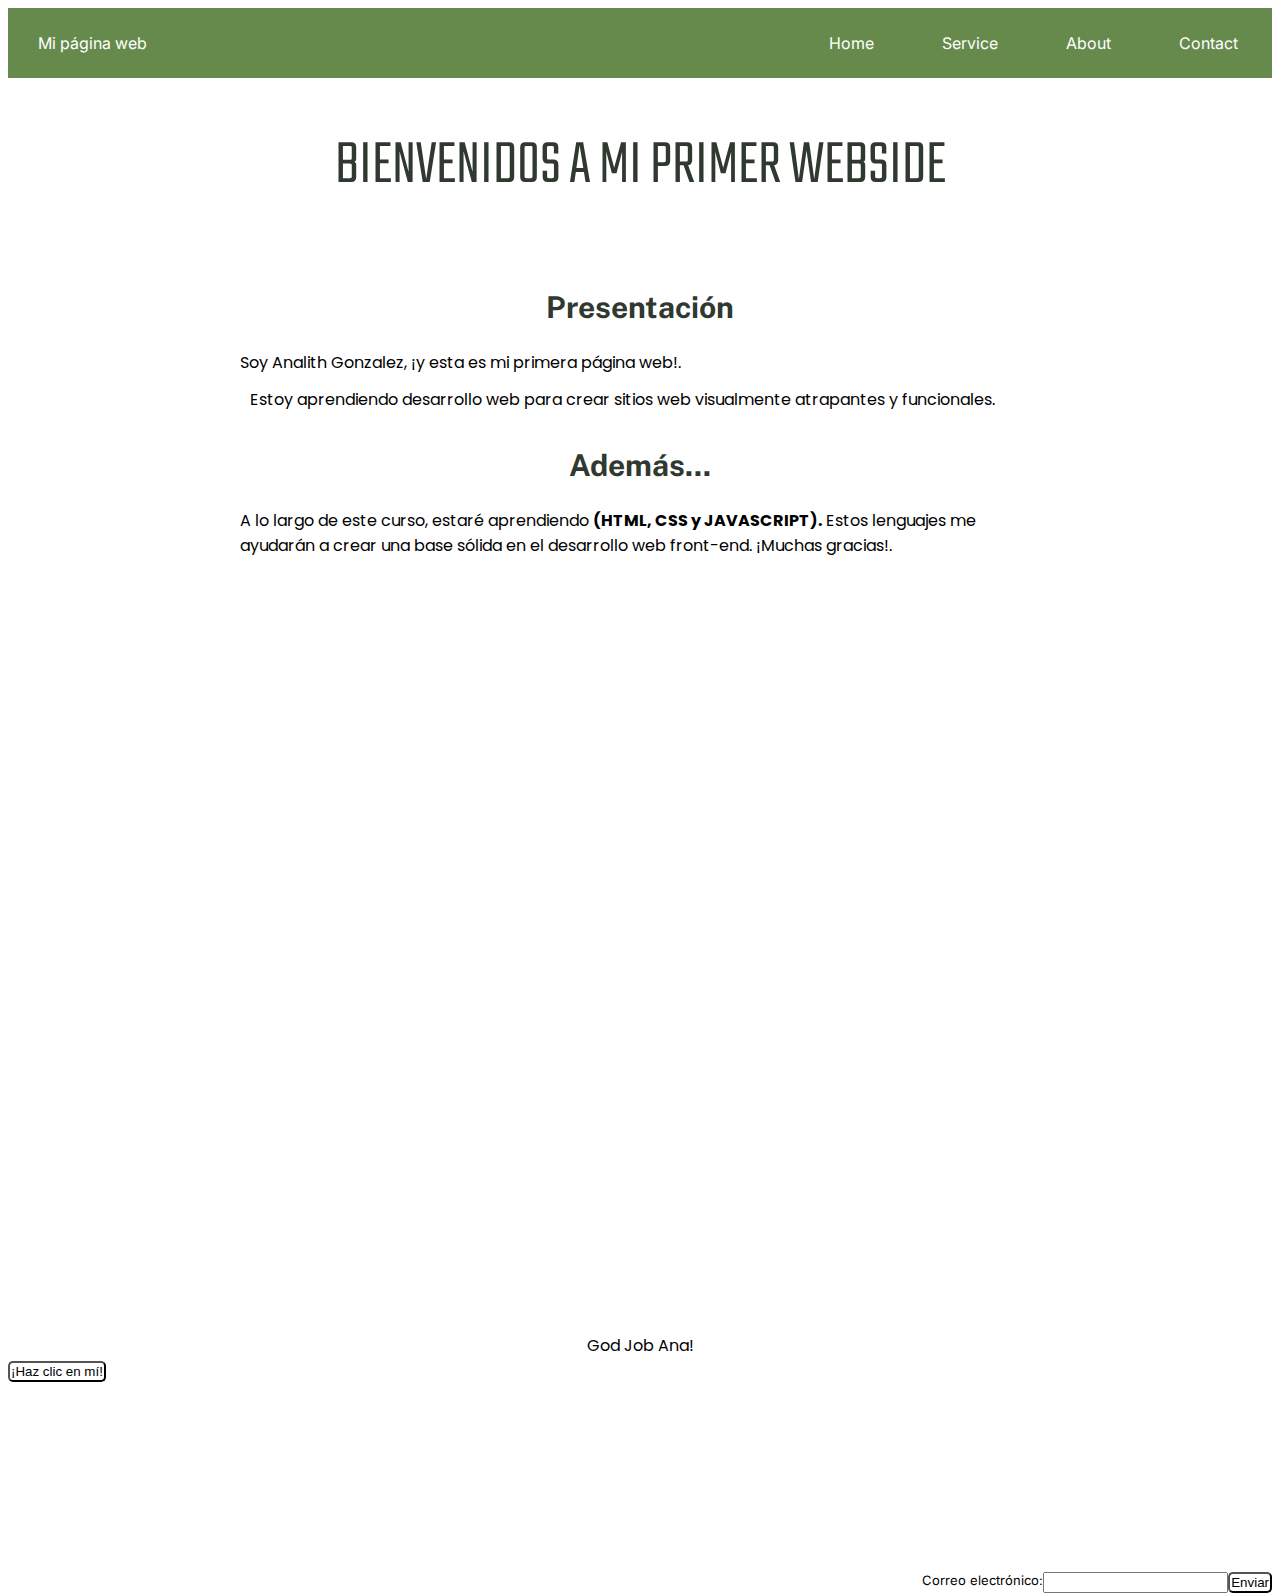
==== index.html @ 4dfef411 "Initial commit" ====
<!DOCTYPE html> 
<html>
<head>
  <title>Mi primer webside</title>
  <link rel="stylesheet" type="text/css" href="style.css">
  <link href="https://fonts.googleapis.com/css2?family=Poppins:wght@300&display=swap" rel="stylesheet">
  <link href="https://fonts.googleapis.com/css2?family=Inter:wght@500&family=Poppins:wght@300&display=swap" rel="stylesheet">
  <link href="https://fonts.googleapis.com/css2?family=Teko:wght@600&display=swap" rel="stylesheet">
  <link href="https://fonts.googleapis.com/css2?family=Public+Sans:wght@700&display=swap" rel="stylesheet">
 </head>
<body>
  <nav class="navbar" role="navigation"></nav>
  <div class="container-nav">
    <nav class="navbar">
      <a href="#" class="brand">Mi página web</a>
      <ul class="nav-links">
        <li><a href="home.html">Home</a></li>
        <li> <a href="service.html">Service</a></li>
        <li><a href="about.html">About</a></li>
        <li> <a href="contact.html">Contact</a></li>
      </ul>
    </nav>
  <main></main>
    <button class="button-menu-toggle">Menu</button>
  </div> 
  <h1> BIENVENIDOS A MI PRIMER WEBSIDE</h1> 
      <div class="container">
    <div class="row"></div> 
    <div class="column"></div>
    <main>
      <section>
    <h2> Presentación</h2>
   <p>Soy Analith Gonzalez, ¡y esta es mi primera página web!. </p>
   <div class="column">
    <p> Estoy aprendiendo desarrollo web para crear sitios web visualmente atrapantes y funcionales.
    </section>
    <section>
    <h2>Además...</h2>
    A lo largo de este curso, estaré aprendiendo <strong>(HTML, CSS y JAVASCRIPT).</strong> Estos lenguajes me ayudarán a crear una base sólida en el desarrollo web front-end.
    ¡Muchas gracias!.</p> </div>
  </section>
</div>
<div class="video-container">
  <iframe width="560" height="315" src="https://www.youtube.com/embed/UGszprHHdHA" title="YouTube video player" frameborder="0" allow="accelerometer; autoplay; clipboard-write; encrypted-media; gyroscope; picture-in-picture; web-share" allowfullscreen></iframe>
  <iframe width="560" height="315" src="https://www.youtube.com/embed/CmlnO1EwCT4" title="YouTube video player" frameborder="0" allow="accelerometer; autoplay; clipboard-write; encrypted-media; gyroscope; picture-in-picture; web-share" allowfullscreen></iframe>
</div>
<footer>God Job Ana!</footer>
<button onclick="showAlert()" aria-label="¡Haz clic en mí!">¡Haz clic en mí!</button>
<form id="myForm">
    <label for="email">Correo electrónico:</label>
    <input type="email" id="email" name="email" required>
    <button type="submit">Enviar</button>
     </form>
   <script src="script.js"></script>
</body>
</html>
---- style.css ----
body{
    background-color: #FFFFFF;
    color: black; 
    font-family: 'Poppins', sans-serif;
 }
 h1{
    font-family: 'Teko', sans-serif;
    color: #303930;
    text-align: center;
    font-size: 4rem;
    font-weight: 100;
    padding: 0%;
 }
  h2{
    font-family:  'Public Sans', sans-serif;
    color: #303930; 
    text-align:center;
    font-size: 30px;
   
  }
 p{
   font-family:'Poppins';
   font-size: medium;
   color: black;
   margin-top: 1px;
   margin-bottom: 1px;
   text-align: justify;
 }
 p3{
  margin-top: 1px;
  margin-bottom: 1px;
 }
 h3{
    font-family:'Franklin Gothic Medium', 'Arial Narrow', Arial, sans-serif;
    color:#303930; 
    font-size: 20px;
 }
 input type{
    background-color: white;
    padding: 1px;
    border: solid 1px black;
    
 }
 button{
    font-family: 'Inter', sans-serif;
   background-color: white;
    padding: 1px;
    font-family: arial;
    border-radius: 5px;
 }
 .container {
   max-width: 800px;
   margin-top: -105px;
   margin-left: auto;
   margin-right: auto;
   padding: 94px;
 }
 .row {
   display: flex;
   flex-wrap: wrap;
 }
 .column {
   flex: 1;
   padding: 10px;
 }
 .videos{
  display: flex;
  justify-content: center;
 }
 @media (max-width: 600px) {
   .column {
     flex: 100%;
   }
 }
 form {
  font-family: 'Inter', sans-serif;
  font-size: small;
  display: flex;
  justify-content: flex-end;
  transform: translateY(900%);
 }
 .container-nav {
  display: flex;
  padding: 10px;
  height: 50px;
  background-color: #668A4C;
}
.navbar {
  display: flex;
  justify-content: space-between;
  width: 100%;
}
.brand {
  display: flex;
  align-items: center;
}
li>a {
  padding: 8px 24px;
}
li {
  list-style-type: none;
  font-family: 'Inter', sans-serif;
  font-size: medium;
}
a {
  color: white;
  text-decoration:none;
  font-family: 'Inter', sans-serif;
  margin-left: 20px;
}
.nav-links {
  display: flex;
  align-items: center;
}
.button-menu-toggle {
  display: none;
}
.imagenes{
  display: flex;
  flex-wrap: wrap;
  justify-content: center;
  gap: 20px; 
 }
 .video-container{
  display: flex;
  flex-direction: column;
  align-items: center;
  gap: 50px;

 }
 footer{
  display:flex ;
  justify-content: center;
 }
@media (max-width: 768px) {
  .column {
    flex: 100%;
  }

  .nav-links {
    display: none;
  }

  .button-menu-toggle {
    display: block;
    background-color: white;
    border:none;
    border-radius: 30px;
    padding: 0 14px;
    font-family: 'Inter', sans-serif;
    font-weight: bold;
    font-size: 15px;

  }
 
  .nav-links.nav-links-responsive {
    position: absolute;
    display: flex;
    background-color: rgba(20,20,20,0.95);
    width: 100%;
    height: 100%;
    top: 70px;
    left: 0;
    flex-direction: column;
    padding-top: 200px;
    align-items: center;
    gap:70px;
    font-size: 40px;
  }
 .imagenes{
  flex-direction: column;
 }
}
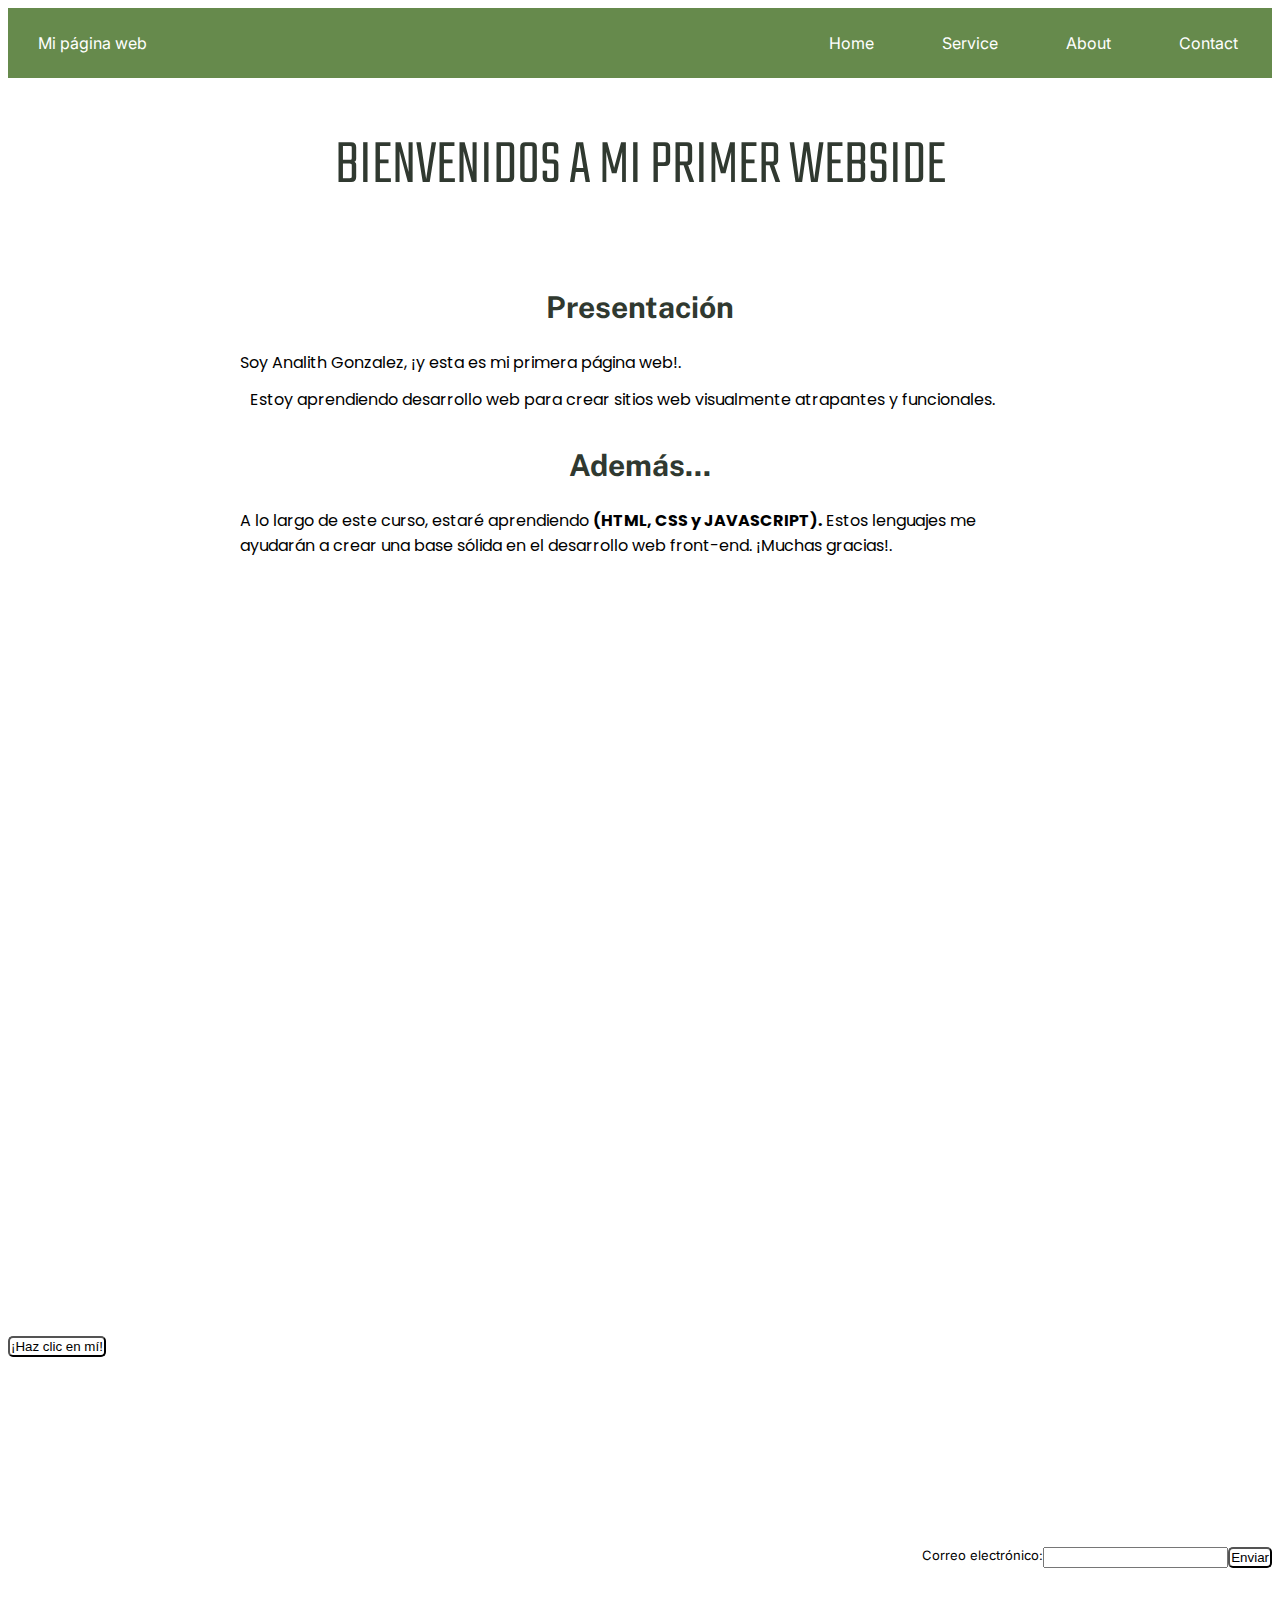
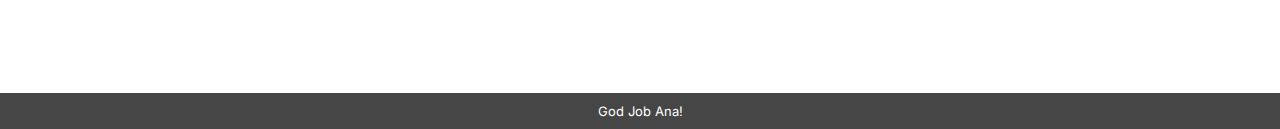
==== commit 265a8e8a: "cambio 2" ====
--- a/index.html
+++ b/index.html
@@ -20,14 +20,14 @@
         <li> <a href="contact.html">Contact</a></li>
       </ul>
     </nav>
-  <main></main>
+  <main>
     <button class="button-menu-toggle">Menu</button>
   </div> 
   <h1> BIENVENIDOS A MI PRIMER WEBSIDE</h1> 
       <div class="container">
     <div class="row"></div> 
     <div class="column"></div>
-    <main>
+  </main>
       <section>
     <h2> Presentación</h2>
    <p>Soy Analith Gonzalez, ¡y esta es mi primera página web!. </p>
@@ -44,7 +44,6 @@
   <iframe width="560" height="315" src="https://www.youtube.com/embed/UGszprHHdHA" title="YouTube video player" frameborder="0" allow="accelerometer; autoplay; clipboard-write; encrypted-media; gyroscope; picture-in-picture; web-share" allowfullscreen></iframe>
   <iframe width="560" height="315" src="https://www.youtube.com/embed/CmlnO1EwCT4" title="YouTube video player" frameborder="0" allow="accelerometer; autoplay; clipboard-write; encrypted-media; gyroscope; picture-in-picture; web-share" allowfullscreen></iframe>
 </div>
-<footer>God Job Ana!</footer>
 <button onclick="showAlert()" aria-label="¡Haz clic en mí!">¡Haz clic en mí!</button>
 <form id="myForm">
     <label for="email">Correo electrónico:</label>
@@ -52,6 +51,7 @@
     <button type="submit">Enviar</button>
      </form>
    <script src="script.js"></script>
+   <footer>God Job Ana!</footer>
 </body>
 </html>
 
--- a/style.css
+++ b/style.css
@@ -67,6 +67,13 @@
   display: flex;
   justify-content: center;
  }
+ .greeting{
+  text-align: center;
+  font-family: 'Inter', sans-serif;
+ }
+ footer{
+  background-color: darkgray;
+ }
  @media (max-width: 600px) {
    .column {
      flex: 100%;
@@ -129,8 +136,16 @@
 
  }
  footer{
-  display:flex ;
+  transform: translateY(900%);
+  padding: 10px;
+  margin: -10px;
+  background-color: #464646;
+  font-family: 'Inter', sans-serif;
+  color: white;
+  font-size: small;
+  display: flex;
   justify-content: center;
+
  }
 @media (max-width: 768px) {
   .column {
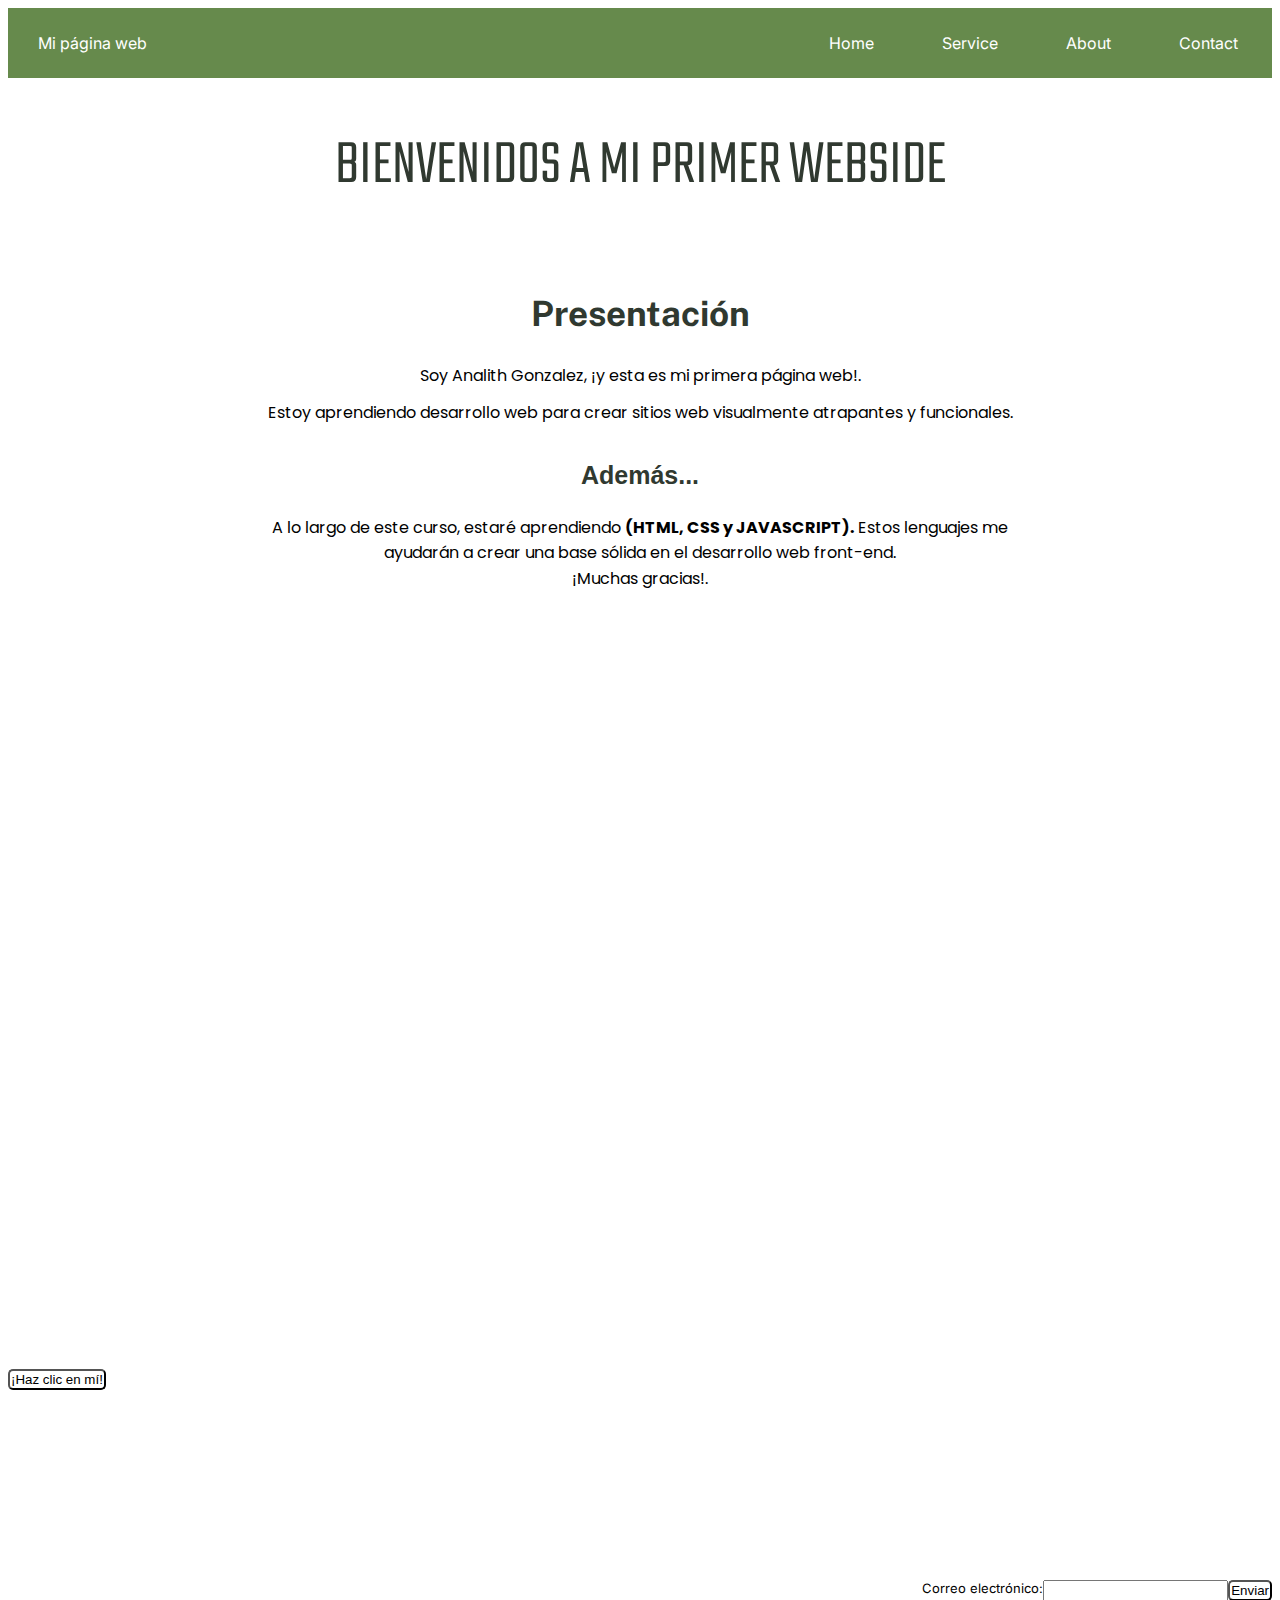
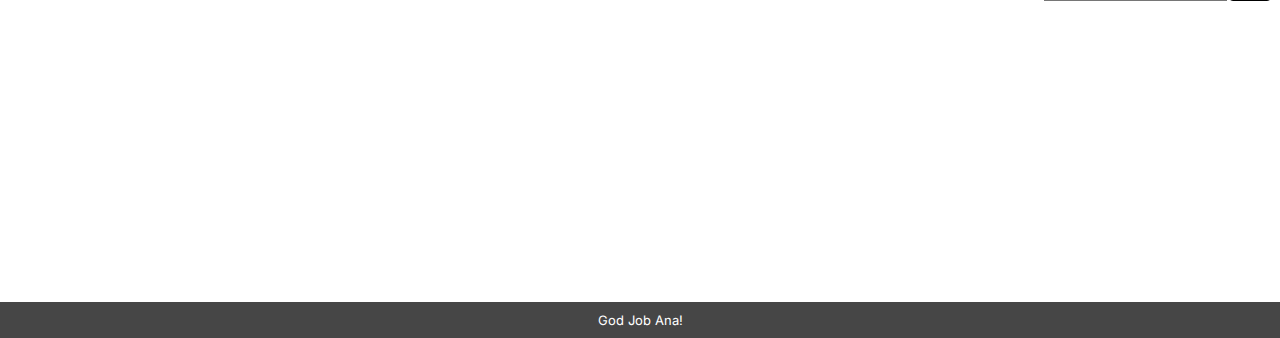
==== commit 6468ce4e: "cambio 3" ====
--- a/index.html
+++ b/index.html
@@ -29,15 +29,16 @@
     <div class="column"></div>
   </main>
       <section>
-    <h2> Presentación</h2>
+    <h2>Presentación</h2>
    <p>Soy Analith Gonzalez, ¡y esta es mi primera página web!. </p>
    <div class="column">
     <p> Estoy aprendiendo desarrollo web para crear sitios web visualmente atrapantes y funcionales.
     </section>
-    <section>
-    <h2>Además...</h2>
-    A lo largo de este curso, estaré aprendiendo <strong>(HTML, CSS y JAVASCRIPT).</strong> Estos lenguajes me ayudarán a crear una base sólida en el desarrollo web front-end.
-    ¡Muchas gracias!.</p> </div>
+    <section class="uno1">
+    <h3>Además...</h3>
+   <p>A lo largo de este curso, estaré aprendiendo <strong>(HTML, CSS y JAVASCRIPT).</strong> Estos lenguajes me ayudarán a crear una base sólida en el desarrollo web front-end.</p>    
+   <p>¡Muchas gracias!.</p>
+  </div>
   </section>
 </div>
 <div class="video-container">
--- a/style.css
+++ b/style.css
@@ -9,14 +9,13 @@
     text-align: center;
     font-size: 4rem;
     font-weight: 100;
-    padding: 0%;
+    padding: -10%;
  }
   h2{
     font-family:  'Public Sans', sans-serif;
     color: #303930; 
     text-align:center;
-    font-size: 30px;
-   
+    font-size: 35px;
   }
  p{
    font-family:'Poppins';
@@ -24,16 +23,21 @@
    color: black;
    margin-top: 1px;
    margin-bottom: 1px;
-   text-align: justify;
+   text-align: center;
  }
- p3{
+.uno1{
+  background-color: white;
+  font-family:'Poppins';
+  font-size: medium;
+  color: black;
   margin-top: 1px;
   margin-bottom: 1px;
- }
+  text-align: center;
+}
  h3{
     font-family:'Franklin Gothic Medium', 'Arial Narrow', Arial, sans-serif;
     color:#303930; 
-    font-size: 20px;
+    font-size: 25px;
  }
  input type{
     background-color: white;
@@ -70,9 +74,6 @@
  .greeting{
   text-align: center;
   font-family: 'Inter', sans-serif;
- }
- footer{
-  background-color: darkgray;
  }
  @media (max-width: 600px) {
    .column {
@@ -136,9 +137,9 @@
 
  }
  footer{
-  transform: translateY(900%);
+  transform: translateY(1500%);
   padding: 10px;
-  margin: -10px;
+  margin: -50px;
   background-color: #464646;
   font-family: 'Inter', sans-serif;
   color: white;
